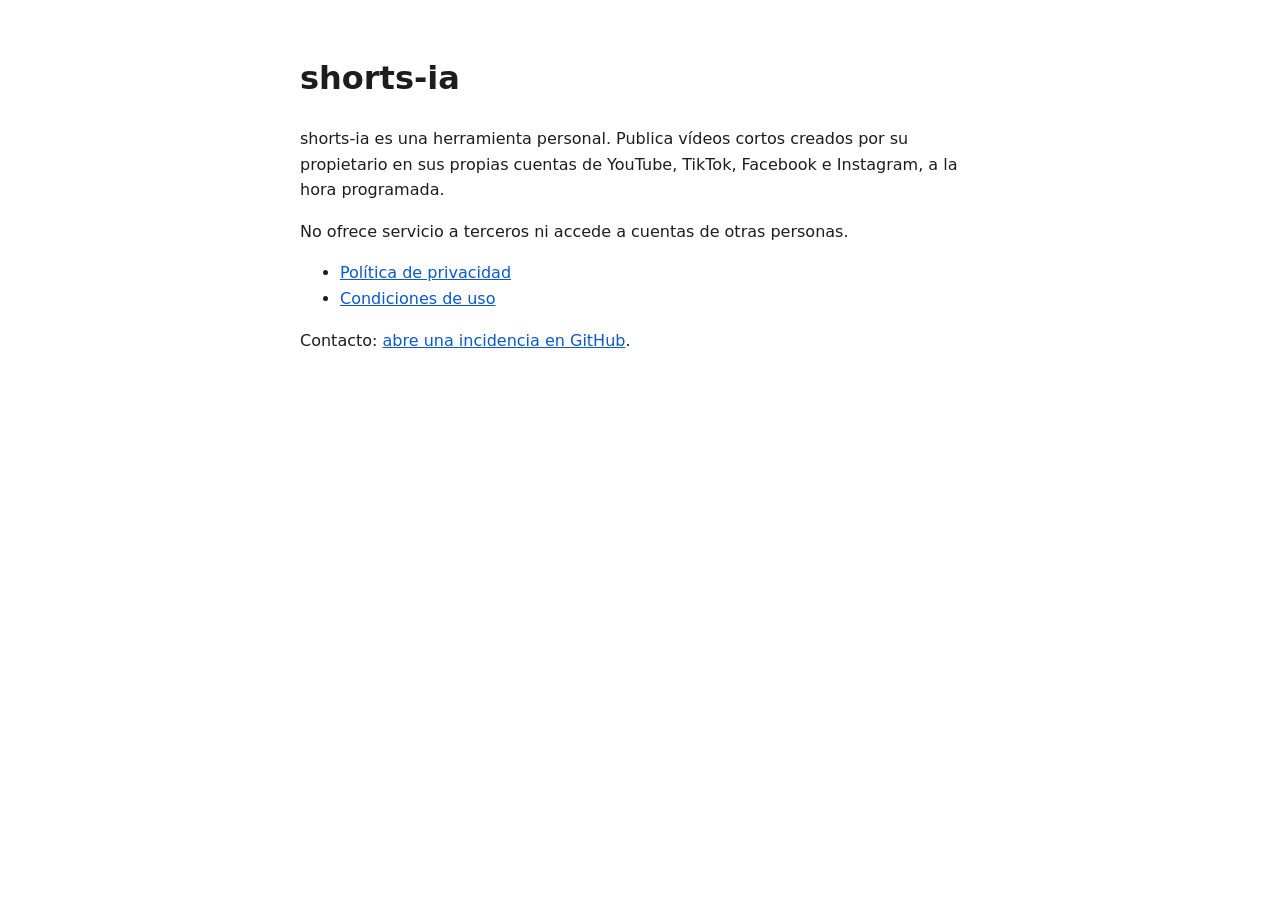
==== index.html @ 04b9a808 "Web legal de shorts-ia" ====
<!doctype html>
<html lang="es">
<head>
<meta charset="utf-8">
<meta name="viewport" content="width=device-width, initial-scale=1">
<title>shorts-ia</title>
<style>
  body { font-family: system-ui, sans-serif; max-width: 680px; margin: 0 auto; padding: 32px 16px; line-height: 1.6; color: #1d1d1f; background: #fff; }
  a { color: #0a58ca; }
</style>
</head>
<body>
<h1>shorts-ia</h1>
<p>shorts-ia es una herramienta personal. Publica vídeos cortos creados por su propietario en sus propias cuentas de YouTube, TikTok, Facebook e Instagram, a la hora programada.</p>
<p>No ofrece servicio a terceros ni accede a cuentas de otras personas.</p>
<ul>
  <li><a href="privacidad.html">Política de privacidad</a></li>
  <li><a href="condiciones.html">Condiciones de uso</a></li>
</ul>
<p>Contacto: <a href="https://github.com/alvaro-tena/shorts-ia-legal/issues">abre una incidencia en GitHub</a>.</p>
</body>
</html>
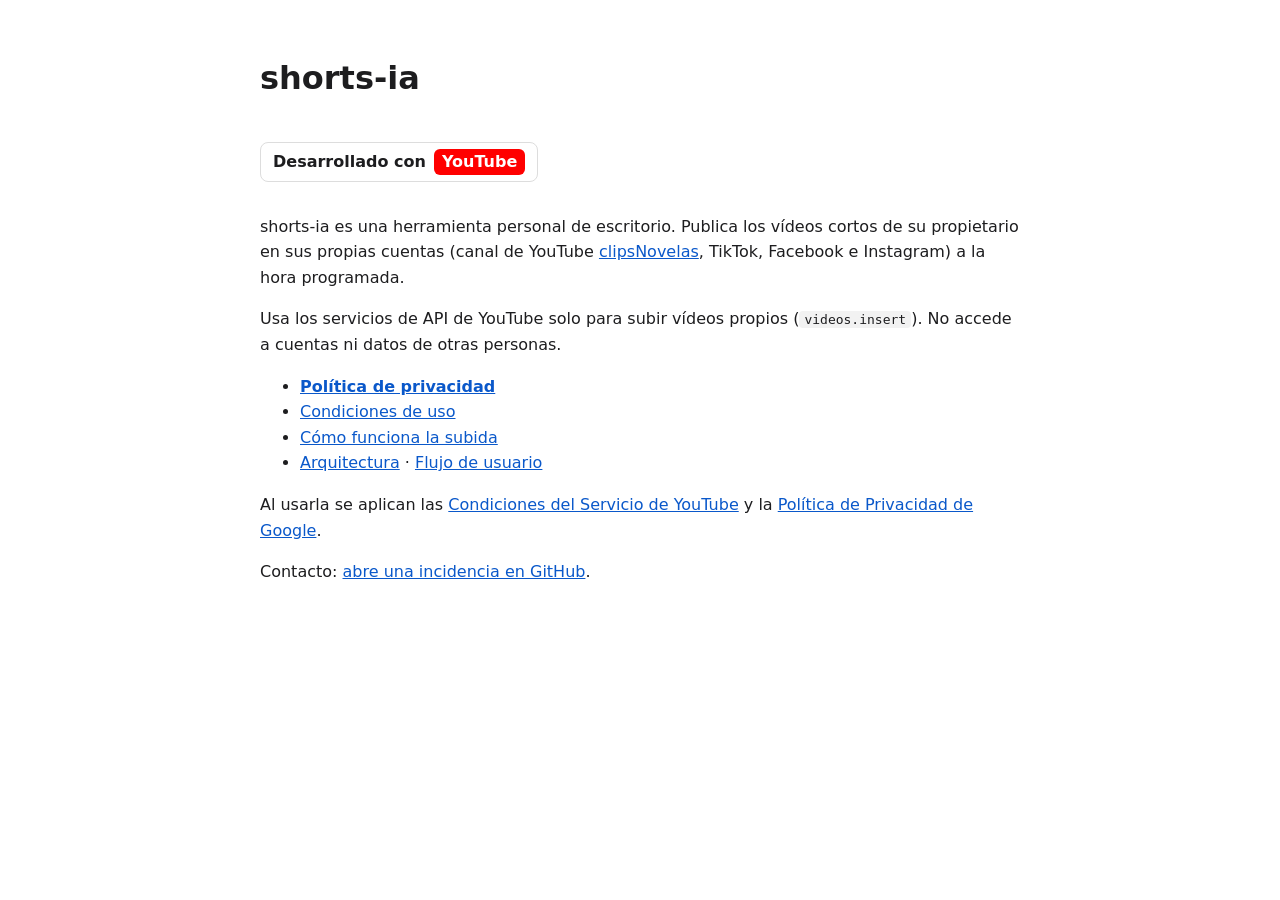
==== commit 2f351263: "Privacidad ampliada, arquitectura, flujo y subida" ====
--- a/index.html
+++ b/index.html
@@ -4,19 +4,20 @@
 <meta charset="utf-8">
 <meta name="viewport" content="width=device-width, initial-scale=1">
 <title>shorts-ia</title>
-<style>
-  body { font-family: system-ui, sans-serif; max-width: 680px; margin: 0 auto; padding: 32px 16px; line-height: 1.6; color: #1d1d1f; background: #fff; }
-  a { color: #0a58ca; }
-</style>
+<link rel="stylesheet" href="estilo.css">
 </head>
 <body>
 <h1>shorts-ia</h1>
-<p>shorts-ia es una herramienta personal. Publica vídeos cortos creados por su propietario en sus propias cuentas de YouTube, TikTok, Facebook e Instagram, a la hora programada.</p>
-<p>No ofrece servicio a terceros ni accede a cuentas de otras personas.</p>
+<p class="yt">Desarrollado con <b>YouTube</b></p>
+<p>shorts-ia es una herramienta personal de escritorio. Publica los vídeos cortos de su propietario en sus propias cuentas (canal de YouTube <a href="https://www.youtube.com/channel/UCcdmXvex99E-Qj5gb4pYa9A">clipsNovelas</a>, TikTok, Facebook e Instagram) a la hora programada.</p>
+<p>Usa los servicios de API de YouTube solo para subir vídeos propios (<code>videos.insert</code>). No accede a cuentas ni datos de otras personas.</p>
 <ul>
-  <li><a href="privacidad.html">Política de privacidad</a></li>
+  <li><strong><a href="privacidad.html">Política de privacidad</a></strong></li>
   <li><a href="condiciones.html">Condiciones de uso</a></li>
+  <li><a href="subida.html">Cómo funciona la subida</a></li>
+  <li><a href="arquitectura.html">Arquitectura</a> · <a href="flujo.html">Flujo de usuario</a></li>
 </ul>
+<p>Al usarla se aplican las <a href="https://www.youtube.com/t/terms">Condiciones del Servicio de YouTube</a> y la <a href="https://www.google.com/policies/privacy">Política de Privacidad de Google</a>.</p>
 <p>Contacto: <a href="https://github.com/alvaro-tena/shorts-ia-legal/issues">abre una incidencia en GitHub</a>.</p>
 </body>
 </html>
--- a/estilo.css
+++ b/estilo.css
@@ -0,0 +1,13 @@
+body { font-family: system-ui, "Segoe UI", sans-serif; max-width: 760px; margin: 0 auto; padding: 32px 16px; line-height: 1.6; color: #1d1d1f; background: #fff; }
+a { color: #0a58ca; }
+code { background: #f2f2f2; padding: 1px 5px; border-radius: 4px; }
+pre { background: #111; color: #e8e8e8; padding: 16px; border-radius: 8px; overflow-x: auto; font-size: 13px; line-height: 1.5; }
+.yt { display: inline-flex; align-items: center; gap: 8px; border: 1px solid #ddd; border-radius: 8px; padding: 6px 12px; font-weight: 600; }
+.yt b { background: #ff0000; color: #fff; border-radius: 6px; padding: 0 8px; }
+.diagrama { display: flex; flex-direction: column; gap: 10px; margin: 24px 0; }
+.fila { display: flex; gap: 10px; align-items: stretch; flex-wrap: wrap; }
+.caja { flex: 1; min-width: 180px; border: 2px solid #333; border-radius: 10px; padding: 12px 14px; background: #fafafa; }
+.caja.yt-caja { border-color: #ff0000; background: #fff5f5; }
+.caja.local { border-color: #0a58ca; background: #f3f7ff; }
+.flecha { text-align: center; font-size: 22px; color: #555; }
+.paso { border-left: 4px solid #0a58ca; padding: 8px 14px; margin: 10px 0; background: #f7f9fc; }
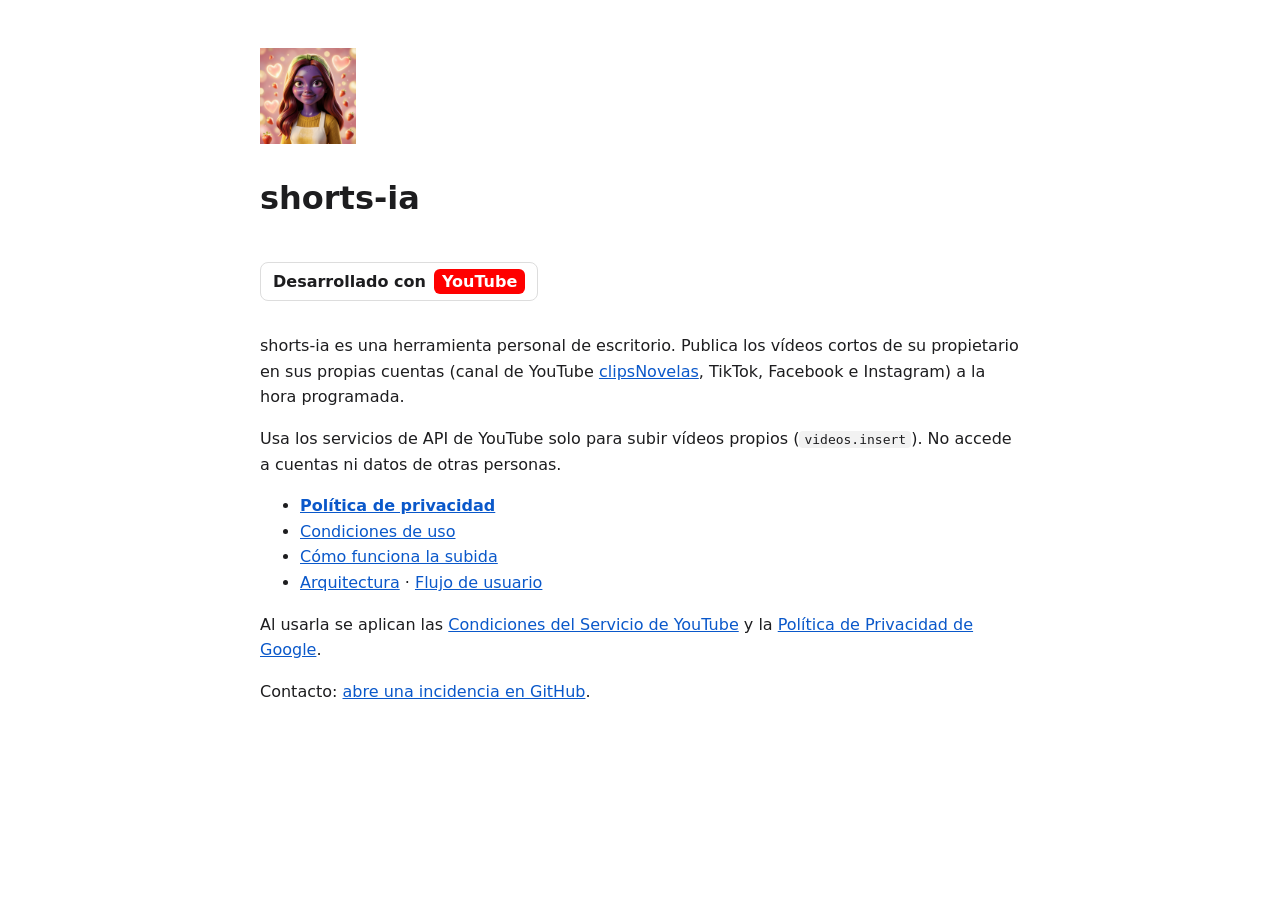
==== commit d28e430f: "Icono de la app visible en inicio, privacidad y condiciones TikTok rechazó la app porque el icono de" ====
--- a/index.html
+++ b/index.html
@@ -5,8 +5,10 @@
 <meta name="viewport" content="width=device-width, initial-scale=1">
 <title>shorts-ia</title>
 <link rel="stylesheet" href="estilo.css">
+<link rel="icon" href="icono.png">
 </head>
 <body>
+<p><img src="icono.png" alt="Icono de shorts-ia" width="96" height="96"></p>
 <h1>shorts-ia</h1>
 <p class="yt">Desarrollado con <b>YouTube</b></p>
 <p>shorts-ia es una herramienta personal de escritorio. Publica los vídeos cortos de su propietario en sus propias cuentas (canal de YouTube <a href="https://www.youtube.com/channel/UCcdmXvex99E-Qj5gb4pYa9A">clipsNovelas</a>, TikTok, Facebook e Instagram) a la hora programada.</p>
